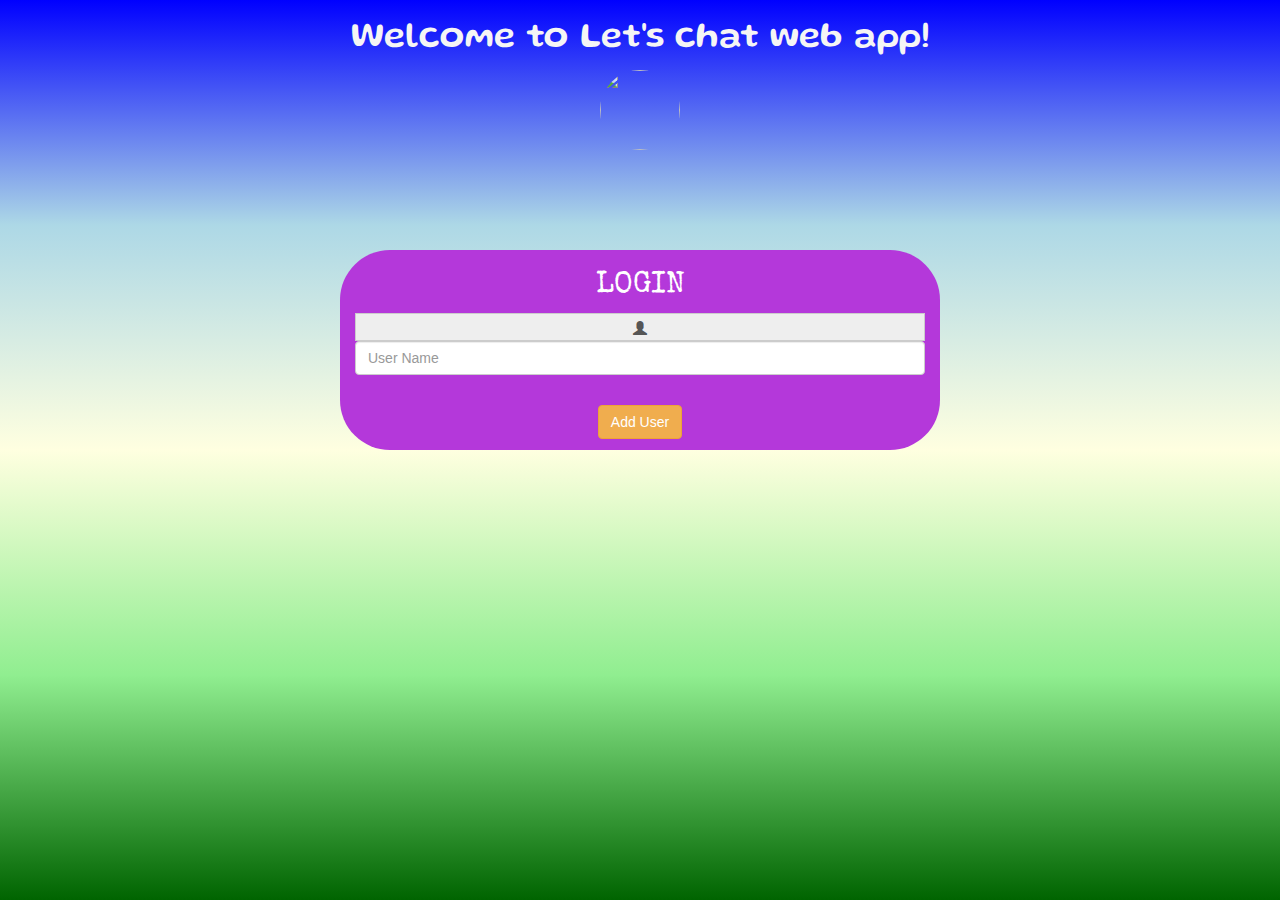
==== index.html @ 8113f651 "Add files via upload" ====
<html>

    <head>

        <title>Let's Chat Web App</title>

        <link type="stylesheet" rel="Kwitter.css" >
        <script src="Kwitter.js" ></script>

        <script src="https://ajax.googleapis.com/ajax/libs/jquery/3.4.1/jquery.min.js"></script>

        <link rel="preconnect" href="https://fonts.googleapis.com">
<link rel="preconnect" href="https://fonts.gstatic.com" crossorigin>
<link href="https://fonts.googleapis.com/css2?family=Special+Elite&display=swap" rel="stylesheet">

        <link rel="stylesheet" href="https://maxcdn.bootstrapcdn.com/bootstrap/3.4.0/css/bootstrap.min.css">
        <script src="https://ajax.googleapis.com/ajax/libs/jquery/3.4.1/jquery.min.js"></script>
        <script src="https://maxcdn.bootstrapcdn.com/bootstrap/3.4.0/js/bootstrap.min.js"></script>

        <link rel="preconnect" href="https://fonts.googleapis.com">
        <link rel="preconnect" href="https://fonts.gstatic.com" crossorigin>
        <link href="https://fonts.googleapis.com/css2?family=Gluten&display=swap" rel="stylesheet">
    </head>

    <body style="background-image:linear-gradient(blue,lightblue,lightyellow , lightgreen,darkgreen); text-align: center;">

       <div>
        
        
        <div id = "intro_div">
          
            <h1 style="color: whitesmoke; font-family: 'Gluten';">Welcome to Let's chat web app!</h1>
            <img src="logo.png" width="80px" class=" img-circle ">
         
        </div>
 
        <div id = "login_div" class="container" style="  background-color: rgb(180, 56, 218); margin-top: 100px; border-radius: 50px; max-width: 600px; height: 200px;">
            
           <h2  style="font-family: 'Special Elite'; color: white;">LOGIN</h2>
           <span class="input-group-addon"><i class="glyphicon glyphicon-user" ></i></span>
           <input id="user_name" class="form-control" placeholder = "User Name" type="text">  
           <button class="btn btn-warning" onclick="add_user()" style="margin-top: 30px;">Add User</button>
 
        </div>

       </div> 
      

    </body>

</html>
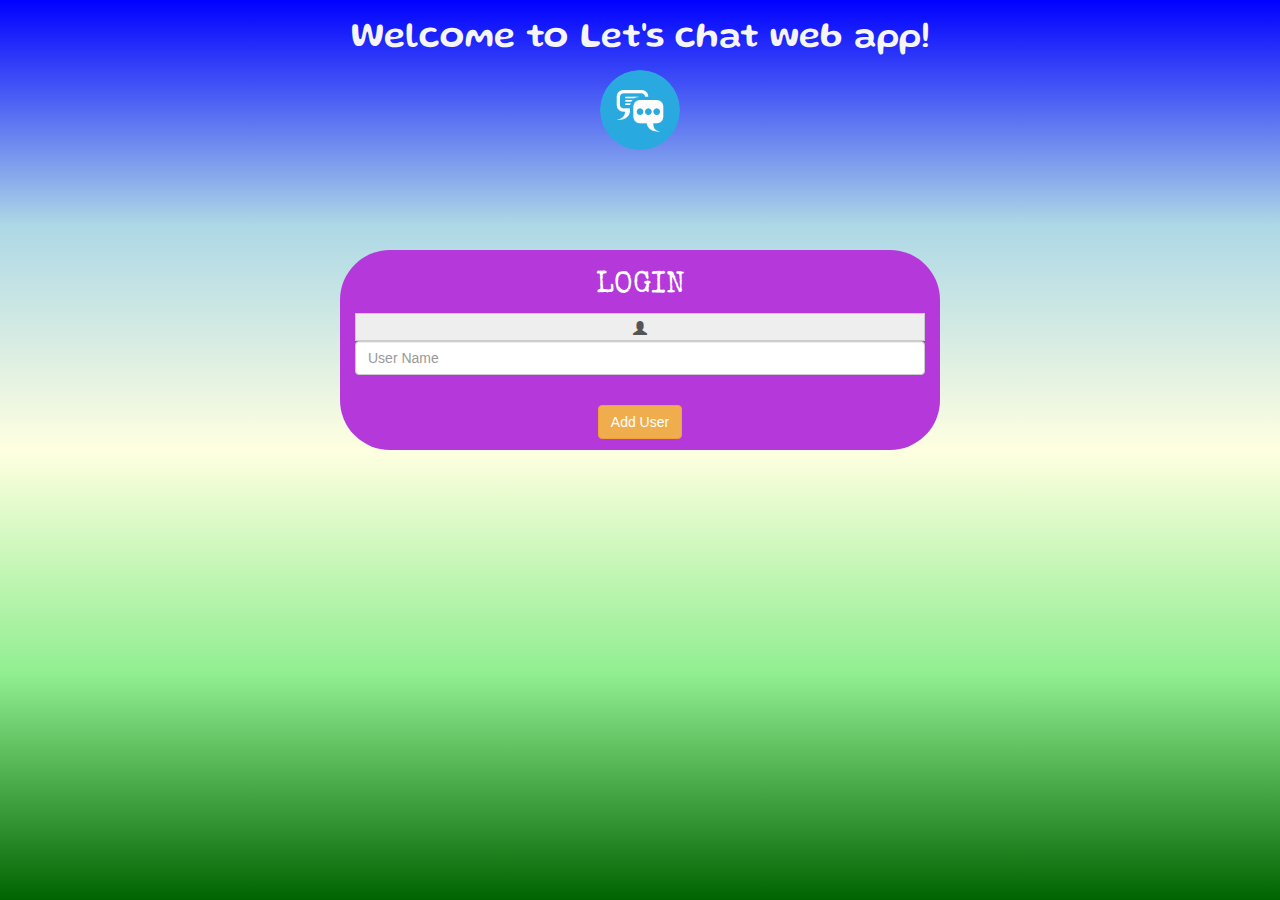
==== commit ef025928: "Add files via upload" ====
--- a/index.html
+++ b/index.html
@@ -2,16 +2,16 @@
 
     <head>
 
-        <title>Let's Chat Web App</title>
+        <title>Let's Chat Web App (login page)</title>
 
-        <link type="stylesheet" rel="Kwitter.css" >
+        <link type="stylesheet" rel="Kwitter.css">
         <script src="Kwitter.js" ></script>
 
         <script src="https://ajax.googleapis.com/ajax/libs/jquery/3.4.1/jquery.min.js"></script>
 
         <link rel="preconnect" href="https://fonts.googleapis.com">
-<link rel="preconnect" href="https://fonts.gstatic.com" crossorigin>
-<link href="https://fonts.googleapis.com/css2?family=Special+Elite&display=swap" rel="stylesheet">
+        <link rel="preconnect" href="https://fonts.gstatic.com" crossorigin>
+        <link href="https://fonts.googleapis.com/css2?family=Special+Elite&display=swap" rel="stylesheet">
 
         <link rel="stylesheet" href="https://maxcdn.bootstrapcdn.com/bootstrap/3.4.0/css/bootstrap.min.css">
         <script src="https://ajax.googleapis.com/ajax/libs/jquery/3.4.1/jquery.min.js"></script>
